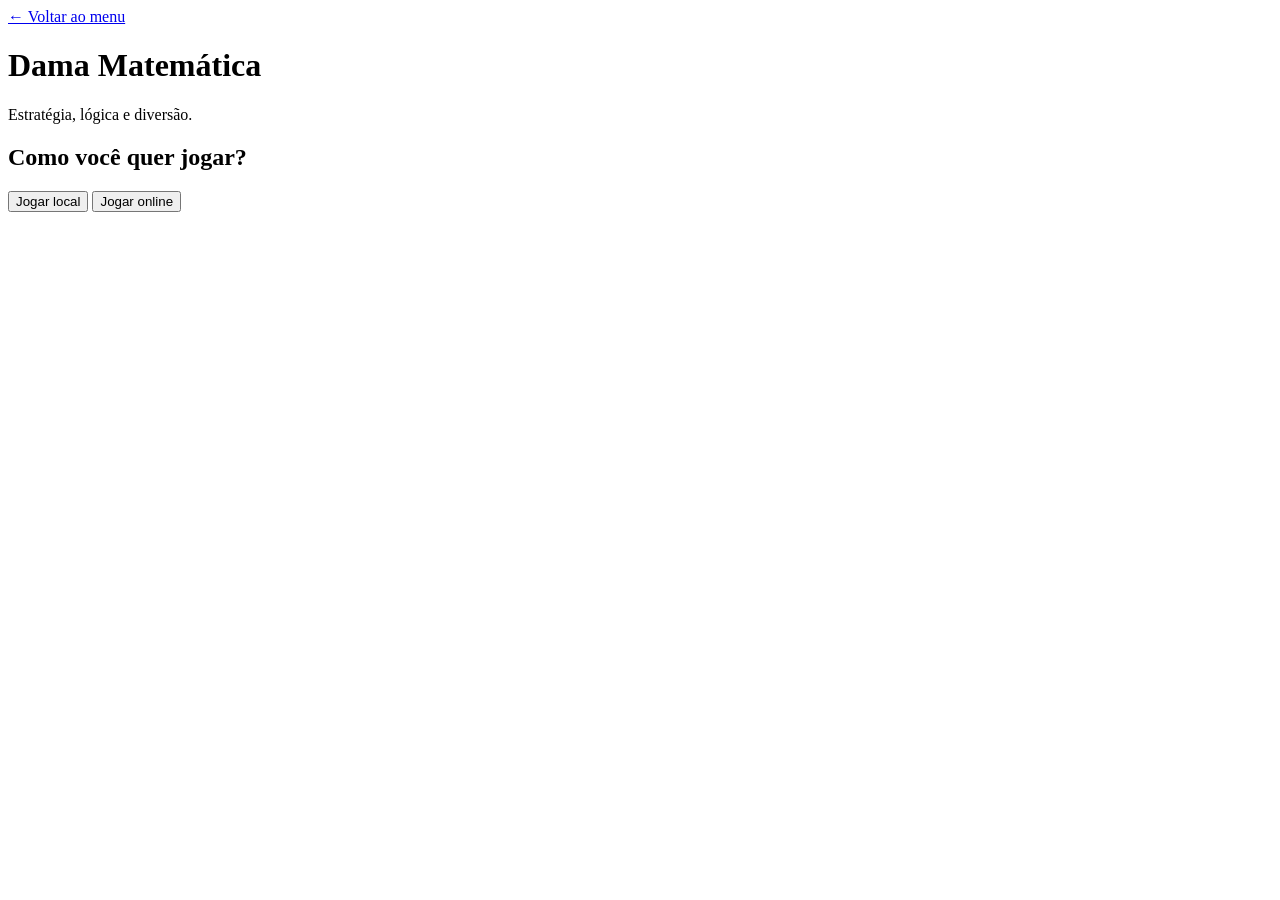
==== app/frontend/dama.html @ abd57732 "Adiciona jogo matematico ao menu" ====
<!DOCTYPE html>
<html lang="pt-BR">
<head>
    <meta charset="UTF-8">
    <meta name="viewport" content="width=device-width, initial-scale=1.0">
    <title>Dama Matemática | Matemática pra Todos</title>
    <link rel="stylesheet" href="/static/css/dama.css">
</head>
<body>
    <header class="checkers-header">
        <a class="checkers-header__back" href="/menu">← Voltar ao menu</a>
        <div>
            <h1>Dama Matemática</h1>
            <p>Estratégia, lógica e diversão.</p>
        </div>
    </header>

    <main class="checkers-page">
        <section id="mode-choice" class="game-panel mode-panel" aria-labelledby="mode-title">
            <h2 id="mode-title">Como você quer jogar?</h2>
            <div class="mode-actions">
                <button id="choose-local" class="restart-button" type="button">Jogar local</button>
                <button id="choose-online" class="restart-button" type="button">Jogar online</button>
            </div>
        </section>
        <p id="network-message" class="game-message" role="status" aria-live="polite"></p>
        <section id="online-entry" class="game-panel mode-panel" hidden aria-label="Entrar no jogo online">
            <h2>Jogar online</h2>
            <button id="create-room" class="restart-button" type="button">Criar sala</button>
            <form id="join-room" class="room-form">
                <label for="room-code">Código da sala</label>
                <input id="room-code" required maxlength="64" autocomplete="off" autocapitalize="none" spellcheck="false">
                <button class="restart-button" type="submit">Entrar em sala existente</button>
            </form>
            <button id="entry-back" class="restart-button" type="button">Voltar</button>
        </section>
        <section id="online-game" hidden aria-label="Sala online">
            <div class="game-layout">
                <div class="board-area">
                    <h2>Sala online</h2>
                    <p id="online-room-status" role="status">Aguardando outro jogador...</p>
                    <p>As jogadas online estarão disponíveis em uma próxima etapa.</p>
                    <div id="online-board" class="checkers-board" role="img" aria-label="Estado do tabuleiro online"></div>
                </div>
                <aside class="game-panel" aria-label="Informações da sala">
                    <dl class="game-status online-status">
                        <div><dt>Código da sala</dt><dd id="online-code"></dd></div>
                        <div><dt>Sua cor</dt><dd id="online-color"></dd></div>
                        <div><dt>Conexão</dt><dd id="online-connection">Desconectado</dd></div>
                        <div><dt>Adversário</dt><dd id="online-opponent">Aguardando jogador</dd></div>
                        <div><dt>Turno</dt><dd id="online-turn"></dd></div>
                    </dl>
                    <button id="retry-online" class="restart-button" type="button">Reconectar agora</button>
                    <button id="leave-room" class="restart-button" type="button">Sair da partida</button>
                    <button id="online-local" class="restart-button" type="button">Jogar local por enquanto</button>
                </aside>
            </div>
        </section>
        <div id="local-game" hidden>
        <button id="local-back" class="restart-button mode-back" type="button">Escolher modo</button>
        <section class="game-layout" aria-labelledby="game-heading">
            <div class="board-area">
                <div class="game-intro">
                    <p class="eyebrow">♟ Jogo local para duas pessoas</p>
                    <h2 id="game-heading">Partida em andamento</h2>
                    <p id="game-message" class="game-message" role="status" aria-live="polite">Vez das peças brancas.</p>
                </div>
                <div id="checkers-board" class="checkers-board" role="grid" aria-label="Tabuleiro de dama"></div>
            </div>

            <aside class="game-panel" aria-label="Status da partida">
                <p id="turn-indicator" class="turn-indicator">Vez das peças brancas</p>
                <dl class="game-status">
                    <div><dt>Peças brancas</dt><dd id="player-one-pieces">12</dd></div>
                    <div><dt>Peças pretas</dt><dd id="player-two-pieces">12</dd></div>
                    <div><dt>Capturadas pelas brancas</dt><dd id="player-one-captures">0</dd></div>
                    <div><dt>Capturadas pelas pretas</dt><dd id="player-two-captures">0</dd></div>
                </dl>
                <button id="restart-game" class="restart-button" type="button">Reiniciar partida</button>
            </aside>
        </section>

        <section id="winner-card" class="winner-card" hidden aria-live="assertive">
            <h2 id="winner-message"></h2>
            <button id="play-again" class="play-again-button" type="button">Jogar novamente</button>
        </section>
        </div>
    </main>
    <script src="/static/js/dama.js"></script>
    <script src="/static/js/dama-multiplayer.js"></script>
</body>
</html>
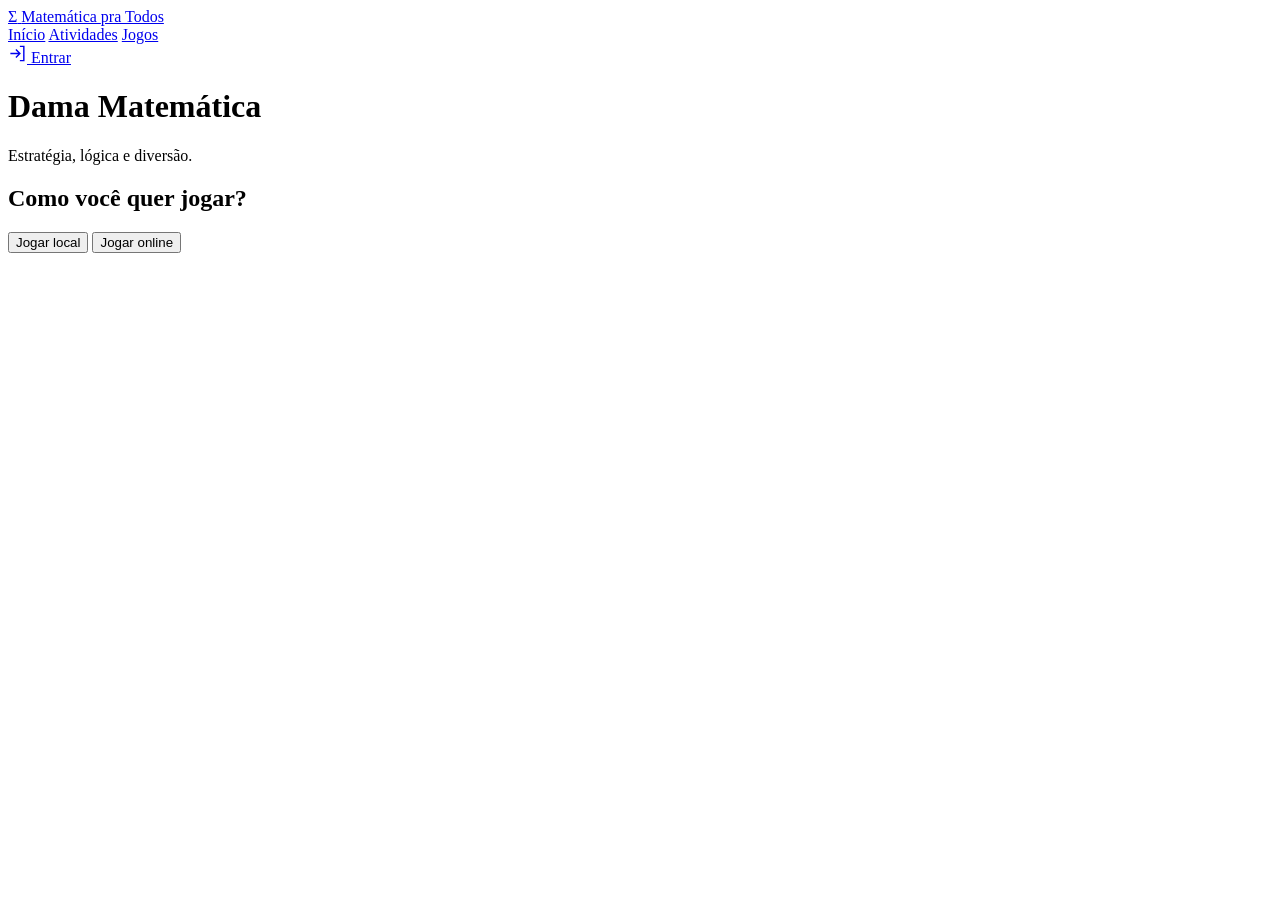
==== commit 28e52338: "Evolui interface e multiplayer dos jogos matematicos" ====
--- a/app/frontend/dama.html
+++ b/app/frontend/dama.html
@@ -5,10 +5,32 @@
     <meta name="viewport" content="width=device-width, initial-scale=1.0">
     <title>Dama Matemática | Matemática pra Todos</title>
     <link rel="stylesheet" href="/static/css/dama.css">
+    <link rel="stylesheet" href="/static/css/site.css">
+    <script src="/static/js/site-ui.js" defer></script>
 </head>
-<body>
-    <header class="checkers-header">
-        <a class="checkers-header__back" href="/menu">← Voltar ao menu</a>
+<body class="internal-page">
+    <header class="site-header">
+        <div class="site-header__inner">
+            <a class="site-brand" href="/" aria-label="Matemática pra Todos — início">
+                <span class="site-brand__symbol" aria-hidden="true">Σ</span>
+                <span>Matemática <span class="site-brand__sub">pra Todos</span></span>
+            </a>
+            <nav class="site-nav" id="site-navigation" aria-label="Navegação principal">
+                <a href="/">Início</a>
+                <a href="/menu#atividades">Atividades</a>
+                <a href="/menu#jogos">Jogos</a>
+            </nav>
+            <a class="site-enter" href="/menu" aria-label="Entrar nas atividades">
+                <svg aria-hidden="true" viewBox="0 0 24 24" width="19" height="19" fill="none" stroke="currentColor" stroke-width="1.8"><path d="M15 3h5v18h-5M3 12h12M10 7l5 5-5 5"/></svg>
+                <span>Entrar</span>
+            </a>
+            <button class="site-toggle" type="button" aria-controls="site-navigation" aria-expanded="false" aria-label="Abrir menu de navegação" hidden>
+                <svg aria-hidden="true" viewBox="0 0 24 24" width="22" height="22" fill="none" stroke="currentColor" stroke-width="1.8"><path d="M4 6h16M4 12h16M4 18h16"/></svg>
+            </button>
+        </div>
+    </header>
+
+    <header class="checkers-header page-heading">
         <div>
             <h1>Dama Matemática</h1>
             <p>Estratégia, lógica e diversão.</p>
@@ -39,8 +61,8 @@
                 <div class="board-area">
                     <h2>Sala online</h2>
                     <p id="online-room-status" role="status">Aguardando outro jogador...</p>
-                    <p>As jogadas online estarão disponíveis em uma próxima etapa.</p>
-                    <div id="online-board" class="checkers-board" role="img" aria-label="Estado do tabuleiro online"></div>
+                    <p id="online-action" class="game-message" role="status" aria-live="polite">Aguardando conexão com a sala</p>
+                    <div id="online-board" class="checkers-board" role="group" aria-label="Tabuleiro online"></div>
                 </div>
                 <aside class="game-panel" aria-label="Informações da sala">
                     <dl class="game-status online-status">
@@ -49,7 +71,11 @@
                         <div><dt>Conexão</dt><dd id="online-connection">Desconectado</dd></div>
                         <div><dt>Adversário</dt><dd id="online-opponent">Aguardando jogador</dd></div>
                         <div><dt>Turno</dt><dd id="online-turn"></dd></div>
+                        <div><dt>Capturadas pelas brancas</dt><dd id="online-white-captures">0</dd></div>
+                        <div><dt>Capturadas pelas pretas</dt><dd id="online-black-captures">0</dd></div>
                     </dl>
+                    <button id="swap-colors" class="restart-button" type="button" hidden>Trocar cores</button>
+                    <button id="start-online" class="restart-button" type="button" hidden>Iniciar partida</button>
                     <button id="retry-online" class="restart-button" type="button">Reconectar agora</button>
                     <button id="leave-room" class="restart-button" type="button">Sair da partida</button>
                     <button id="online-local" class="restart-button" type="button">Jogar local por enquanto</button>
